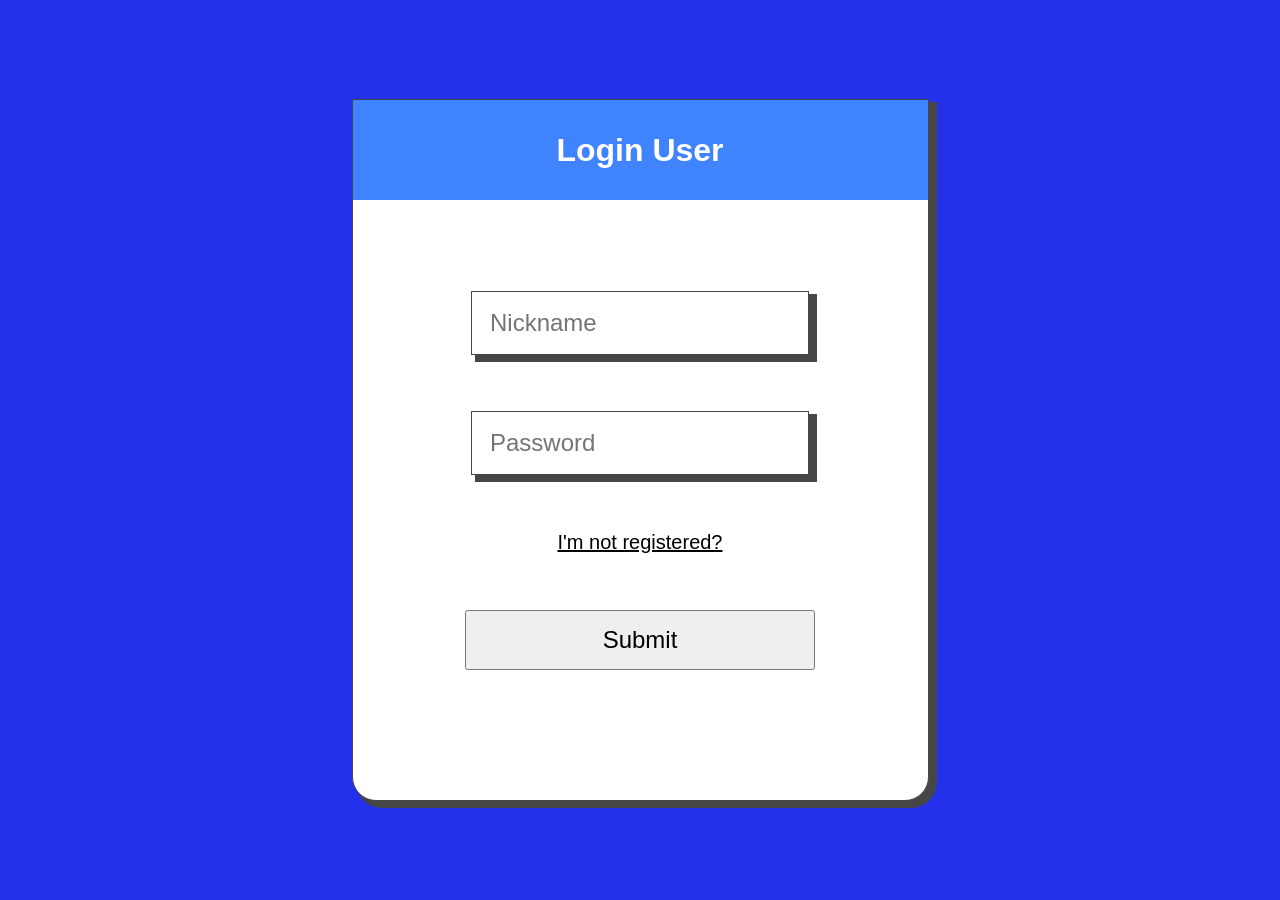
==== login/login.html @ b8b39170 "Login basic" ====
<!DOCTYPE html>
<html lang="cs-cz">
  <head>
    <link rel="stylesheet" href="login.css" />
    <meta charset="UTF-8" />
    <title>Login</title>
  </head>
  <body>
    <div class="box">
      <form action="" method="POST">
          <div class="title">
        <h1>Login User</h1>  
         </div>
        <div class="obj">   
          <input type="text" placeholder="Nickname" name="nickname" />       
          <input type="text" placeholder="Password" name="heslo" />
          <a href="#">I'm not registered?</a>
        <input type="submit" name="send" />
      </form>
    </div>
</div>
  </body>
</html>
---- login/login.css ----
.center, .box, .title, .obj {
  display: -webkit-box;
  display: -ms-flexbox;
  display: flex;
  -webkit-box-align: center;
      -ms-flex-align: center;
          align-items: center;
  -webkit-box-pack: center;
      -ms-flex-pack: center;
          justify-content: center;
}

body {
  margin: 0;
  padding: 0;
}

.box {
  width: 100%;
  height: 100vh;
  background: #2431eb;
}

.box form {
  background: white;
  border: solid 1px #464646;
  -webkit-box-shadow: 6px 5px 0px 2px #464646;
          box-shadow: 6px 5px 0px 2px #464646;
  border-radius: 24px;
  border-top-left-radius: 0;
  border-top-right-radius: 0;
  font-family: "Gill Sans", "Gill Sans MT", Calibri, "Trebuchet MS", sans-serif;
  width: 575px;
  height: 700px;
}

.title {
  margin: 0;
  background: #4083ff;
  width: 100%;
  height: 100px;
  color: white;
}

.obj {
  width: 100%;
  height: 80%;
  gap: 10%;
  -webkit-box-orient: vertical;
  -webkit-box-direction: normal;
      -ms-flex-direction: column;
          flex-direction: column;
}

input[type="text"] {
  padding: 16px 18px;
  outline: none;
  border: solid 1px #464646;
  -webkit-box-shadow: 6px 5px 0px 2px #464646;
          box-shadow: 6px 5px 0px 2px #464646;
  width: 300px;
  height: 30px;
  font-size: 24px;
}

input[type="submit"] {
  font-size: 24px;
  width: 350px;
  height: 60px;
  cursor: pointer;
}

form a {
  font-size: 20px;
  color: black;
}
/*# sourceMappingURL=login.css.map */
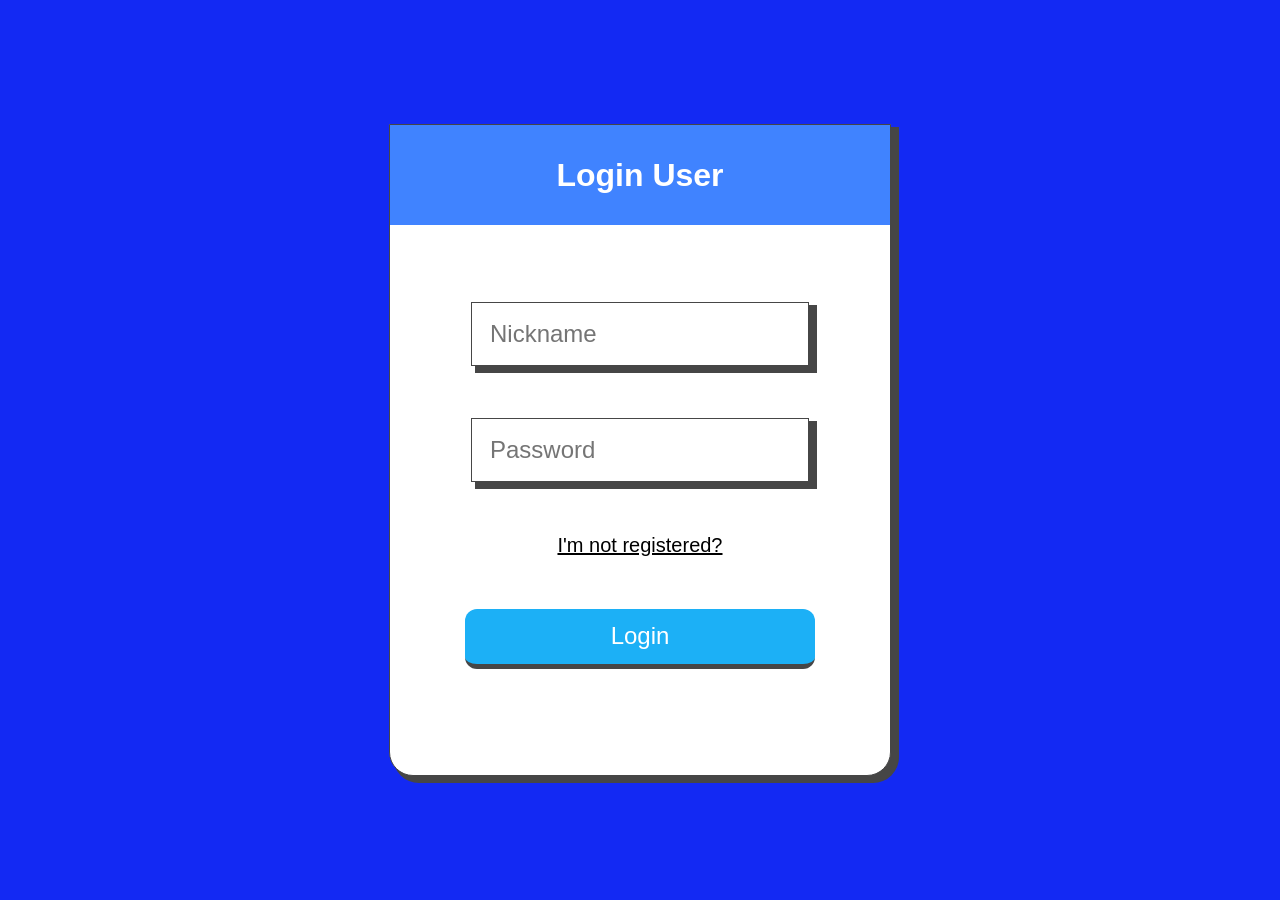
==== commit 90f22fa5: "Update" ====
--- a/login/login.html
+++ b/login/login.html
@@ -2,7 +2,9 @@
 <html lang="cs-cz">
   <head>
     <link rel="stylesheet" href="login.css" />
+    <meta name="viewport" content="width=device-width, initial-scale=1.0" />
     <meta charset="UTF-8" />
+    <script src="login.js"></script>
     <title>Login</title>
   </head>
   <body>
@@ -12,10 +14,10 @@
         <h1>Login User</h1>  
          </div>
         <div class="obj">   
-          <input type="text" placeholder="Nickname" name="nickname" />       
-          <input type="text" placeholder="Password" name="heslo" />
-          <a href="#">I'm not registered?</a>
-        <input type="submit" name="send" />
+          <input type="text" placeholder="Nickname" name="nickname" maxlength="20" required/>       
+          <input type="text" placeholder="Password" name="heslo"  maxlength="30" required/>
+          <a href="/register/register.html">I'm not registered?</a>
+        <input type="submit" value="Login" name="send" />
       </form>
     </div>
 </div>
--- a/login/login.css
+++ b/login/login.css
@@ -18,7 +18,7 @@
 .box {
   width: 100%;
   height: 100vh;
-  background: #2431eb;
+  background: #1329f3;
 }
 
 .box form {
@@ -30,8 +30,8 @@
   border-top-left-radius: 0;
   border-top-right-radius: 0;
   font-family: "Gill Sans", "Gill Sans MT", Calibri, "Trebuchet MS", sans-serif;
-  width: 575px;
-  height: 700px;
+  width: 500px;
+  height: 650px;
 }
 
 .title {
@@ -65,8 +65,14 @@
 
 input[type="submit"] {
   font-size: 24px;
+  outline: none;
+  background: #1cb0f6;
   width: 350px;
+  border: none;
+  border-bottom: solid 5px #464646;
+  border-radius: 12px;
   height: 60px;
+  color: white;
   cursor: pointer;
 }
 
